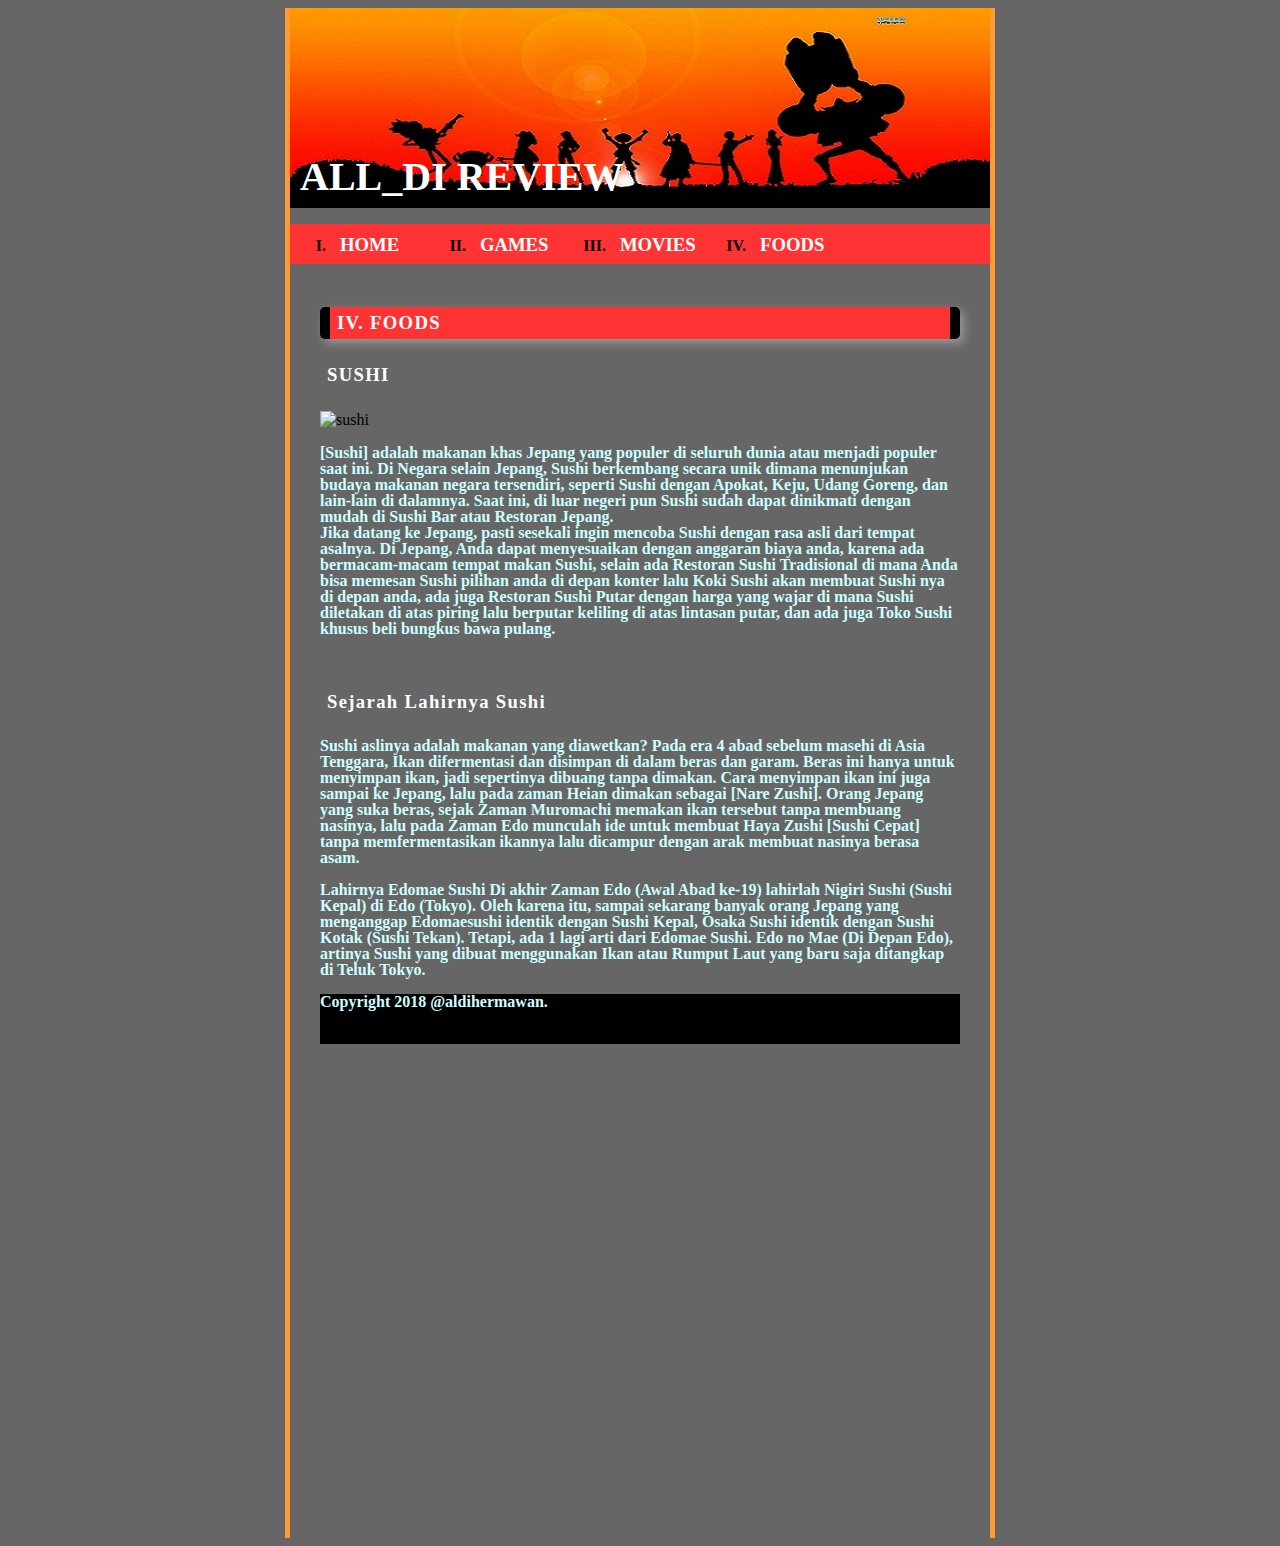
==== aldifood.html @ 715172cd "first commit" ====
<!DOCTYPE html>

<head>
<title>ALL_DI REVIEW</title>
<style type="text/css">
{
 margin:0px;
 padding:0px;
}
body{
 background-color:#666666;
}
#container{
 width:700px;
 height:1530px;
 margin:auto;
 background-color;#000000;
 border-left:5px solid #FF9933;
 border-right:5px solid #FF9933;
}
header{
 height:200px;
 background-image:url(onepiece1.jpg);
}
#title-words{
 padding-top:145px;
 padding-left:10px;
 color:#FFFFFF;
 font-size:30pt;
 font-weight:bold;
}
nav{
 background-color:#FF3333;
}
nav li{
 width:120px;
 height:20px;
 float:left;
 padding:10px;
 text-align:left;
}
nav a{
 color:#FFFFFF;
 font-size:14pt;
 font-weight:bold;
 text-decoration:none;
}
nav a:hover{
	color:#000000;
}
ul{
 list-style-type:upper-roman;
 font-weight:bold;
}
#main{
 height:500px;
 padding:30px;
}
h1{
 background-color:#FF3333;
 border-radius:5px;
 border-left:solid 10px #000000;
 border-right:solid 10px #000000;
 padding:5px 7px;
 margin-bottom:20px;
 box-shadow:4px 4px 10px #999999;
 font-size:14pt;
 color:#FFFFFF;
 letter-spacing:1pt;
}
h2{
 padding:5px 7px;
 margin-bottom:20px;
 font-size:14pt;
 color:#FFFFFF;
 letter-spacing:1pt;
}
p{
 font:bold 12pt/1.0 serif;
 color:#ccffff;
}
#footer{
width: 100%;
height: 50px;
background-color: #000000;
margin-top:10px;
position: relative;
}
footer p{
 color: :#FFFFFF;
 position: absolute;
 bottom: 10px;
 left: 350px;
}

</style>
</head>

<body>
<div id="container">
<header>
<div id="title-words">ALL_DI REVIEW</div>
</header>
<nav>
<ul>
 <li><a href="aldi.html">HOME</a></li>
 <li><a href="aldigame.html">GAMES</a></li>
 <li><a href="aldimovie.html">MOVIES</a></li>
 <li><a href="aldifood.html">FOODS</a></li>
</ul>
<br style="clear:both;">
</nav>
<div id="main">
<h1>IV. FOODS</h1>
<h2>SUSHI</h2>
<img src="http://www.sushitei.co.id/admin/images/menu/Kirishima.jpg" alt="sushi">
<p>
[Sushi] adalah makanan khas Jepang yang populer di seluruh dunia atau menjadi populer saat ini. Di Negara selain Jepang, Sushi berkembang secara unik dimana menunjukan budaya makanan negara tersendiri, seperti Sushi dengan Apokat, Keju, Udang Goreng, dan lain-lain di dalamnya. Saat ini, di luar negeri pun Sushi sudah dapat dinikmati dengan mudah di Sushi Bar atau Restoran Jepang.
<br>
Jika datang ke Jepang, pasti sesekali ingin mencoba Sushi dengan rasa asli dari tempat asalnya. Di Jepang, Anda dapat menyesuaikan dengan anggaran biaya anda, karena ada bermacam-macam tempat makan Sushi, selain ada Restoran Sushi Tradisional di mana Anda bisa memesan Sushi pilihan anda di depan konter lalu Koki Sushi akan membuat Sushi nya di depan anda, ada juga Restoran Sushi Putar dengan harga yang wajar di mana Sushi diletakan di atas piring lalu berputar keliling di atas lintasan putar, dan ada juga Toko Sushi khusus beli bungkus bawa pulang.</p><br/>
<h2>Sejarah Lahirnya Sushi</h2>
<p>Sushi aslinya adalah makanan yang diawetkan?
Pada era 4 abad sebelum masehi di Asia Tenggara, Ikan difermentasi dan disimpan di dalam beras dan garam. Beras ini hanya untuk menyimpan ikan, jadi sepertinya dibuang tanpa dimakan. Cara menyimpan ikan ini juga sampai ke Jepang, lalu pada zaman Heian dimakan sebagai [Nare Zushi]. Orang Jepang yang suka beras, sejak Zaman Muromachi memakan ikan tersebut tanpa membuang nasinya, lalu pada Zaman Edo munculah ide untuk membuat Haya Zushi [Sushi Cepat] tanpa memfermentasikan ikannya lalu dicampur dengan arak membuat nasinya berasa asam.<br>
<br>
Lahirnya Edomae Sushi
Di akhir Zaman Edo (Awal Abad ke-19) lahirlah Nigiri Sushi (Sushi Kepal) di Edo (Tokyo). Oleh karena itu, sampai sekarang banyak orang Jepang yang menganggap Edomaesushi identik dengan Sushi Kepal, Osaka Sushi identik dengan Sushi Kotak (Sushi Tekan). Tetapi, ada 1 lagi arti dari Edomae Sushi. Edo no Mae (Di Depan Edo), artinya Sushi yang dibuat menggunakan Ikan atau Rumput Laut yang baru saja ditangkap di Teluk Tokyo.
</p>
<div id="footer">
 <p>Copyright 2018 @aldihermawan.</p>
</div>
</div>
</body>

</html>
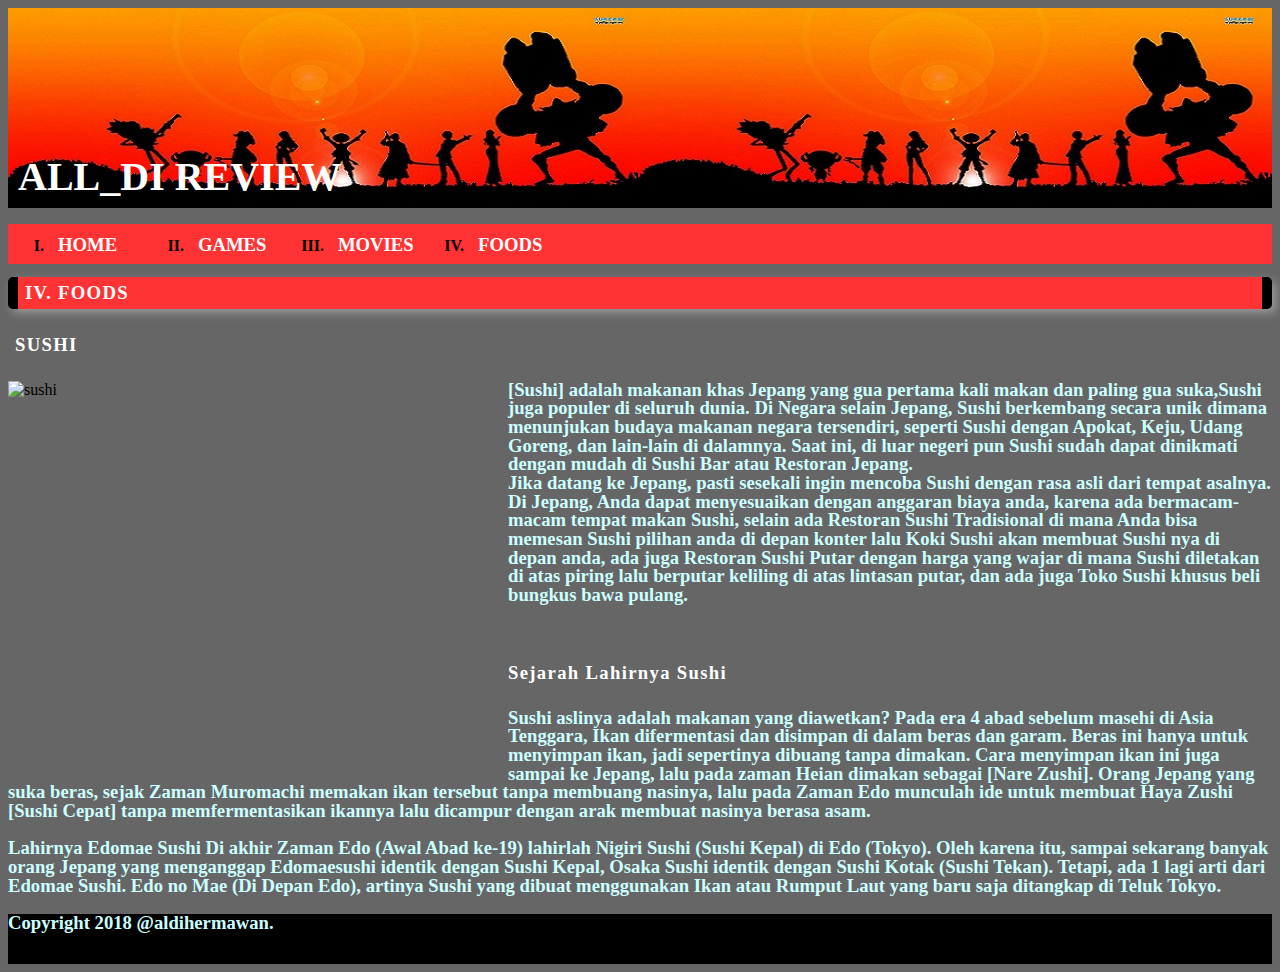
==== commit c607d649: "tambah file" ====
--- a/aldifood.html
+++ b/aldifood.html
@@ -2,108 +2,17 @@
 
 <head>
 <title>ALL_DI REVIEW</title>
-<style type="text/css">
-{
- margin:0px;
- padding:0px;
-}
-body{
- background-color:#666666;
-}
-#container{
- width:700px;
- height:1530px;
- margin:auto;
- background-color;#000000;
- border-left:5px solid #FF9933;
- border-right:5px solid #FF9933;
-}
-header{
- height:200px;
- background-image:url(onepiece1.jpg);
-}
-#title-words{
- padding-top:145px;
- padding-left:10px;
- color:#FFFFFF;
- font-size:30pt;
- font-weight:bold;
-}
-nav{
- background-color:#FF3333;
-}
-nav li{
- width:120px;
- height:20px;
- float:left;
- padding:10px;
- text-align:left;
-}
-nav a{
- color:#FFFFFF;
- font-size:14pt;
- font-weight:bold;
- text-decoration:none;
-}
-nav a:hover{
-	color:#000000;
-}
-ul{
- list-style-type:upper-roman;
- font-weight:bold;
-}
-#main{
- height:500px;
- padding:30px;
-}
-h1{
- background-color:#FF3333;
- border-radius:5px;
- border-left:solid 10px #000000;
- border-right:solid 10px #000000;
- padding:5px 7px;
- margin-bottom:20px;
- box-shadow:4px 4px 10px #999999;
- font-size:14pt;
- color:#FFFFFF;
- letter-spacing:1pt;
-}
-h2{
- padding:5px 7px;
- margin-bottom:20px;
- font-size:14pt;
- color:#FFFFFF;
- letter-spacing:1pt;
-}
-p{
- font:bold 12pt/1.0 serif;
- color:#ccffff;
-}
-#footer{
-width: 100%;
-height: 50px;
-background-color: #000000;
-margin-top:10px;
-position: relative;
-}
-footer p{
- color: :#FFFFFF;
- position: absolute;
- bottom: 10px;
- left: 350px;
-}
-
-</style>
+<link href="style.css" rel="stylesheet">
 </head>
 
 <body>
-<div id="container">
+
 <header>
 <div id="title-words">ALL_DI REVIEW</div>
 </header>
 <nav>
 <ul>
- <li><a href="aldi.html">HOME</a></li>
+ <li><a href="index2.html">HOME</a></li>
  <li><a href="aldigame.html">GAMES</a></li>
  <li><a href="aldimovie.html">MOVIES</a></li>
  <li><a href="aldifood.html">FOODS</a></li>
@@ -113,9 +22,9 @@
 <div id="main">
 <h1>IV. FOODS</h1>
 <h2>SUSHI</h2>
-<img src="http://www.sushitei.co.id/admin/images/menu/Kirishima.jpg" alt="sushi">
+<img src="https://img.grouponcdn.com/deal/fmPws6o2uTweCftZu7yj/p4-2048x1229/v1/c700x420.jpg" alt="sushi">
 <p>
-[Sushi] adalah makanan khas Jepang yang populer di seluruh dunia atau menjadi populer saat ini. Di Negara selain Jepang, Sushi berkembang secara unik dimana menunjukan budaya makanan negara tersendiri, seperti Sushi dengan Apokat, Keju, Udang Goreng, dan lain-lain di dalamnya. Saat ini, di luar negeri pun Sushi sudah dapat dinikmati dengan mudah di Sushi Bar atau Restoran Jepang.
+[Sushi] adalah makanan khas Jepang yang gua pertama kali makan dan paling gua suka,Sushi juga populer di seluruh dunia. Di Negara selain Jepang, Sushi berkembang secara unik dimana menunjukan budaya makanan negara tersendiri, seperti Sushi dengan Apokat, Keju, Udang Goreng, dan lain-lain di dalamnya. Saat ini, di luar negeri pun Sushi sudah dapat dinikmati dengan mudah di Sushi Bar atau Restoran Jepang.
 <br>
 Jika datang ke Jepang, pasti sesekali ingin mencoba Sushi dengan rasa asli dari tempat asalnya. Di Jepang, Anda dapat menyesuaikan dengan anggaran biaya anda, karena ada bermacam-macam tempat makan Sushi, selain ada Restoran Sushi Tradisional di mana Anda bisa memesan Sushi pilihan anda di depan konter lalu Koki Sushi akan membuat Sushi nya di depan anda, ada juga Restoran Sushi Putar dengan harga yang wajar di mana Sushi diletakan di atas piring lalu berputar keliling di atas lintasan putar, dan ada juga Toko Sushi khusus beli bungkus bawa pulang.</p><br/>
 <h2>Sejarah Lahirnya Sushi</h2>
@@ -129,6 +38,7 @@
  <p>Copyright 2018 @aldihermawan.</p>
 </div>
 </div>
+</div>
 </body>
 
 </html>
--- a/style.css
+++ b/style.css
@@ -0,0 +1,101 @@
+{
+ margin:0px;
+ padding:0px;
+}
+body{
+ background-color:#666666;
+}
+#container{
+ width:700px;
+ margin:auto;
+ background-color:#000000;
+ border-left:5px solid #FF9933;
+ border-right:5px solid #FF9933;
+}
+header{
+ height:200px;
+ background-image:url("../onepiece1.jpg");
+}
+#title-words{
+ padding-top:145px;
+ padding-left:10px;
+ color:#FFFFFF;
+ font-size:30pt;
+ font-weight:bold;
+}
+nav{
+ background-color:#FF3333;
+}
+nav li{
+ width:120px;
+ height:20px;
+ float:left;
+ padding:10px;
+ text-align:left;
+}
+nav a{
+ color:#FFFFFF;
+ font-size:14pt;
+ font-weight:bold;
+ text-decoration:none;
+}
+nav a:hover{
+	color:#000000;
+}
+ul{
+ list-style-type:upper-roman;
+ font-weight:bold;
+}
+h1{
+ background-color:#FF3333;
+ border-radius:5px;
+ border-left:solid 10px #000000;
+ border-right:solid 10px #000000;
+ padding:5px 7px;
+ margin-bottom:20px;
+ box-shadow:4px 4px 10px #999999;
+ font-size:14pt;
+ color:#FFFFFF;
+ letter-spacing:1pt;
+}
+h2{
+ padding:5px 7px;
+ margin-bottom:20px;
+ font-size:14pt;
+ color:#FFFFFF;
+ letter-spacing:1pt;
+}
+p{
+ font:bold 14pt/1.0 serif;
+ color:#ccffff;
+}
+#footer{
+width: 100%;
+height: 50px;
+background-color: #000000;
+margin-top:10px;
+position: relative;
+}
+footer p{
+ color: :#FFFFFF;
+ position: absolute;
+ bottom: 10px;
+ left: 350px;
+}
+.post img{
+	width: 150px;
+	height: 130px;
+	float: left;
+}
+.post p{
+	text-align: justify;
+}
+img{
+	width: 500px;
+	height: 400px;
+	float: left;
+}
+main p{
+	font-size: 20pt/1.0 serif;
+	color:#ccffff;
+}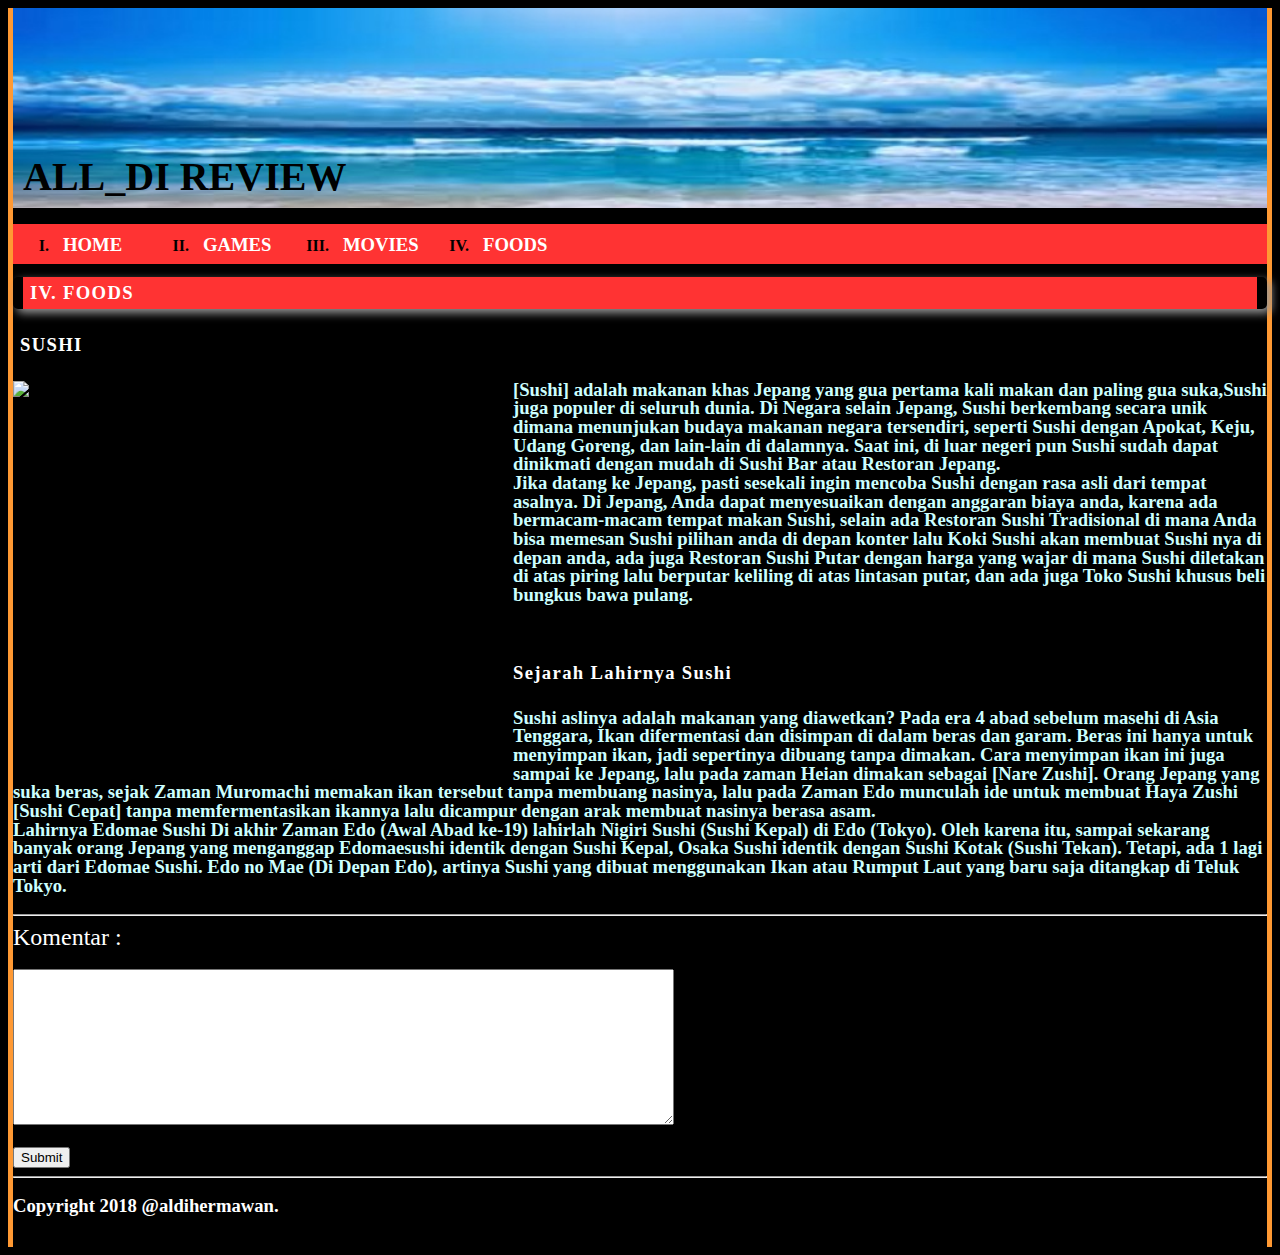
==== commit 93e3319d: "fileupdate" ====
--- a/aldifood.html
+++ b/aldifood.html
@@ -2,14 +2,15 @@
 
 <head>
 <title>ALL_DI REVIEW</title>
-<link href="style.css" rel="stylesheet">
+  <link href="../css/style.css" rel="stylesheet">
+  <meta name="viewport" content="width=device-width, initial-scale=1">
 </head>
 
 <body>
-
-<header>
-<div id="title-words">ALL_DI REVIEW</div>
-</header>
+<div id="container">
+	<header>
+		<div id="title-words">ALL_DI REVIEW</div>
+	</header>
 <nav>
 <ul>
  <li><a href="index2.html">HOME</a></li>
@@ -19,25 +20,34 @@
 </ul>
 <br style="clear:both;">
 </nav>
-<div id="main">
-<h1>IV. FOODS</h1>
-<h2>SUSHI</h2>
-<img src="https://img.grouponcdn.com/deal/fmPws6o2uTweCftZu7yj/p4-2048x1229/v1/c700x420.jpg" alt="sushi">
-<p>
-[Sushi] adalah makanan khas Jepang yang gua pertama kali makan dan paling gua suka,Sushi juga populer di seluruh dunia. Di Negara selain Jepang, Sushi berkembang secara unik dimana menunjukan budaya makanan negara tersendiri, seperti Sushi dengan Apokat, Keju, Udang Goreng, dan lain-lain di dalamnya. Saat ini, di luar negeri pun Sushi sudah dapat dinikmati dengan mudah di Sushi Bar atau Restoran Jepang.
-<br>
-Jika datang ke Jepang, pasti sesekali ingin mencoba Sushi dengan rasa asli dari tempat asalnya. Di Jepang, Anda dapat menyesuaikan dengan anggaran biaya anda, karena ada bermacam-macam tempat makan Sushi, selain ada Restoran Sushi Tradisional di mana Anda bisa memesan Sushi pilihan anda di depan konter lalu Koki Sushi akan membuat Sushi nya di depan anda, ada juga Restoran Sushi Putar dengan harga yang wajar di mana Sushi diletakan di atas piring lalu berputar keliling di atas lintasan putar, dan ada juga Toko Sushi khusus beli bungkus bawa pulang.</p><br/>
-<h2>Sejarah Lahirnya Sushi</h2>
-<p>Sushi aslinya adalah makanan yang diawetkan?
-Pada era 4 abad sebelum masehi di Asia Tenggara, Ikan difermentasi dan disimpan di dalam beras dan garam. Beras ini hanya untuk menyimpan ikan, jadi sepertinya dibuang tanpa dimakan. Cara menyimpan ikan ini juga sampai ke Jepang, lalu pada zaman Heian dimakan sebagai [Nare Zushi]. Orang Jepang yang suka beras, sejak Zaman Muromachi memakan ikan tersebut tanpa membuang nasinya, lalu pada Zaman Edo munculah ide untuk membuat Haya Zushi [Sushi Cepat] tanpa memfermentasikan ikannya lalu dicampur dengan arak membuat nasinya berasa asam.<br>
-<br>
-Lahirnya Edomae Sushi
-Di akhir Zaman Edo (Awal Abad ke-19) lahirlah Nigiri Sushi (Sushi Kepal) di Edo (Tokyo). Oleh karena itu, sampai sekarang banyak orang Jepang yang menganggap Edomaesushi identik dengan Sushi Kepal, Osaka Sushi identik dengan Sushi Kotak (Sushi Tekan). Tetapi, ada 1 lagi arti dari Edomae Sushi. Edo no Mae (Di Depan Edo), artinya Sushi yang dibuat menggunakan Ikan atau Rumput Laut yang baru saja ditangkap di Teluk Tokyo.
-</p>
-<div id="footer">
- <p>Copyright 2018 @aldihermawan.</p>
-</div>
-</div>
+	<div id="main">
+		<h1>IV. FOODS</h1>
+		<h2>SUSHI</h2>
+		<img src="https://img.grouponcdn.com/deal/fmPws6o2uTweCftZu7yj/p4-2048x1229/v1/c700x420.jpg" alt="sushi">
+		<p>
+		[Sushi] adalah makanan khas Jepang yang gua pertama kali makan dan paling gua suka,Sushi juga populer di seluruh dunia. Di Negara selain Jepang, Sushi berkembang secara unik dimana menunjukan budaya makanan negara tersendiri, seperti Sushi dengan Apokat, Keju, Udang Goreng, dan lain-lain di dalamnya. Saat ini, di luar negeri pun Sushi sudah dapat dinikmati dengan mudah di Sushi Bar atau Restoran Jepang.
+		<br>Jika datang ke Jepang, pasti sesekali ingin mencoba Sushi dengan rasa asli dari tempat asalnya. Di Jepang, Anda dapat menyesuaikan dengan anggaran biaya anda, karena ada bermacam-macam tempat makan Sushi, selain ada Restoran Sushi Tradisional di mana Anda bisa memesan Sushi pilihan anda di depan konter lalu Koki Sushi akan membuat Sushi nya di depan anda, ada juga Restoran Sushi Putar dengan harga yang wajar di mana Sushi diletakan di atas piring lalu berputar keliling di atas lintasan putar, dan ada juga Toko Sushi khusus beli bungkus bawa pulang.</p>
+		<br>
+		<h2>Sejarah Lahirnya Sushi</h2>
+		<p>Sushi aslinya adalah makanan yang diawetkan?
+		Pada era 4 abad sebelum masehi di Asia Tenggara, Ikan difermentasi dan disimpan di dalam beras dan garam. Beras ini hanya untuk menyimpan ikan, jadi sepertinya dibuang tanpa dimakan. Cara menyimpan ikan ini juga sampai ke Jepang, lalu pada zaman Heian dimakan sebagai [Nare Zushi]. Orang Jepang yang suka beras, sejak Zaman Muromachi memakan ikan tersebut tanpa membuang nasinya, lalu pada Zaman Edo munculah ide untuk membuat Haya Zushi [Sushi Cepat] tanpa memfermentasikan ikannya lalu dicampur dengan arak membuat nasinya berasa asam.<br>
+		Lahirnya Edomae Sushi
+		Di akhir Zaman Edo (Awal Abad ke-19) lahirlah Nigiri Sushi (Sushi Kepal) di Edo (Tokyo). Oleh karena itu, sampai sekarang banyak orang Jepang yang menganggap Edomaesushi identik dengan Sushi Kepal, Osaka Sushi identik dengan Sushi Kotak (Sushi Tekan). Tetapi, ada 1 lagi arti dari Edomae Sushi. Edo no Mae (Di Depan Edo), artinya Sushi yang dibuat menggunakan Ikan atau Rumput Laut yang baru saja ditangkap di Teluk Tokyo.
+		</p>
+		<hr>
+		 <form>
+            <label>Komentar :</label><br>
+            <br>
+            <textarea name="post" id="post-1" rows="10" cols="80"></textarea>
+            <br>
+            <br>
+            <input type="submit" value="Submit">
+        </form>
+        <hr>
+	<div id="footer">
+ 		<p>Copyright 2018 @aldihermawan.</p>
+	</div>
+	</div>
 </div>
 </body>
 
--- a/css/style.css
+++ b/css/style.css
@@ -0,0 +1,152 @@
+body {
+    background-color: black;
+}
+
+#container {
+    width: auto;
+    margin: auto;
+    background-color: #000000;
+    border-left: 5px solid #FF9933;
+    border-right: 5px solid #FF9933;
+}
+
+header {
+    height: 200px;
+    background-image: url("../laut.jpg");
+    background-size: cover;
+}
+#title-words {
+    padding-top: 145px;
+    padding-left: 10px;
+    color: black;
+    font-size: 30pt;
+    font-weight: bold;
+    font-family: stencil, fantasy;
+}
+
+nav {
+    background-color: #FF3333;
+}
+
+nav li {
+    width: 120px;
+    height: 20px;
+    float: left;
+    padding: 10px;
+    text-align: left;
+}
+hr{
+	color: white;
+}
+nav a {
+    color: #FFFFFF;
+    font-size: 14pt;
+    font-weight: bold;
+    text-decoration: none;
+}
+
+nav a:hover {
+    color: #000000;
+}
+
+ul {
+    list-style-type: upper-roman;
+    font-weight: bold;
+}
+
+h1 {
+    background-color: #FF3333;
+    border-radius: 5px;
+    border-left: solid 10px #000000;
+    border-right: solid 10px #000000;
+    padding: 5px 7px;
+    margin-bottom: 20px;
+    box-shadow: 4px 4px 10px #999999;
+    font-size: 14pt;
+    color: #FFFFFF;
+    letter-spacing: 1pt;
+}
+
+h2 {
+    padding: 5px 7px;
+    margin-bottom: 20px;
+    font-size: 14pt;
+    color: #FFFFFF;
+    letter-spacing: 1pt;
+}
+
+p {
+    font: bold 14pt/1.0 serif;
+    color: #ccffff;
+}
+
+#footer {
+    width: 100%;
+    height: 50px;
+    background-color: #000000;
+    margin-top: 10px;
+    position: relative;
+}
+
+#footer p {
+    color: #FFFFFF;
+    bottom: 10px;
+    left: 350px;
+}
+
+.post img {
+    width: 150px;
+    height: 130px;
+    float: left;
+}
+
+.post p {
+    text-align: justify;
+}
+
+img {
+    width: 500px;
+    height: 400px;
+    float: left;
+}
+
+main p {
+    font-size: 20pt/1.0 serif;
+    color: #ccffff;
+}
+
+label {
+    font-size: 18pt;
+    color: white;
+}
+
+@media (max-width: 720px) {
+    body {
+        background-color: #666666;
+    }
+    #container {
+        width: auto;
+        margin: auto;
+        background-color: #000000;
+        border-left: 5px solid #FF9933;
+        border-right: 5px solid #FF9933;
+    }
+}
+
+@media (min-width: 720px) and (max-width: 992px) {
+    body {
+        background-color: #666666;
+    }
+    #container {
+        width: auto;
+        margin: auto;
+        background-color: #000000;
+        border-left: 5px solid #FF9933;
+        border-right: 5px solid #FF9933;
+    }
+}
+
+header {
+    text-align: left;
+    font-size: 20pt;
+}